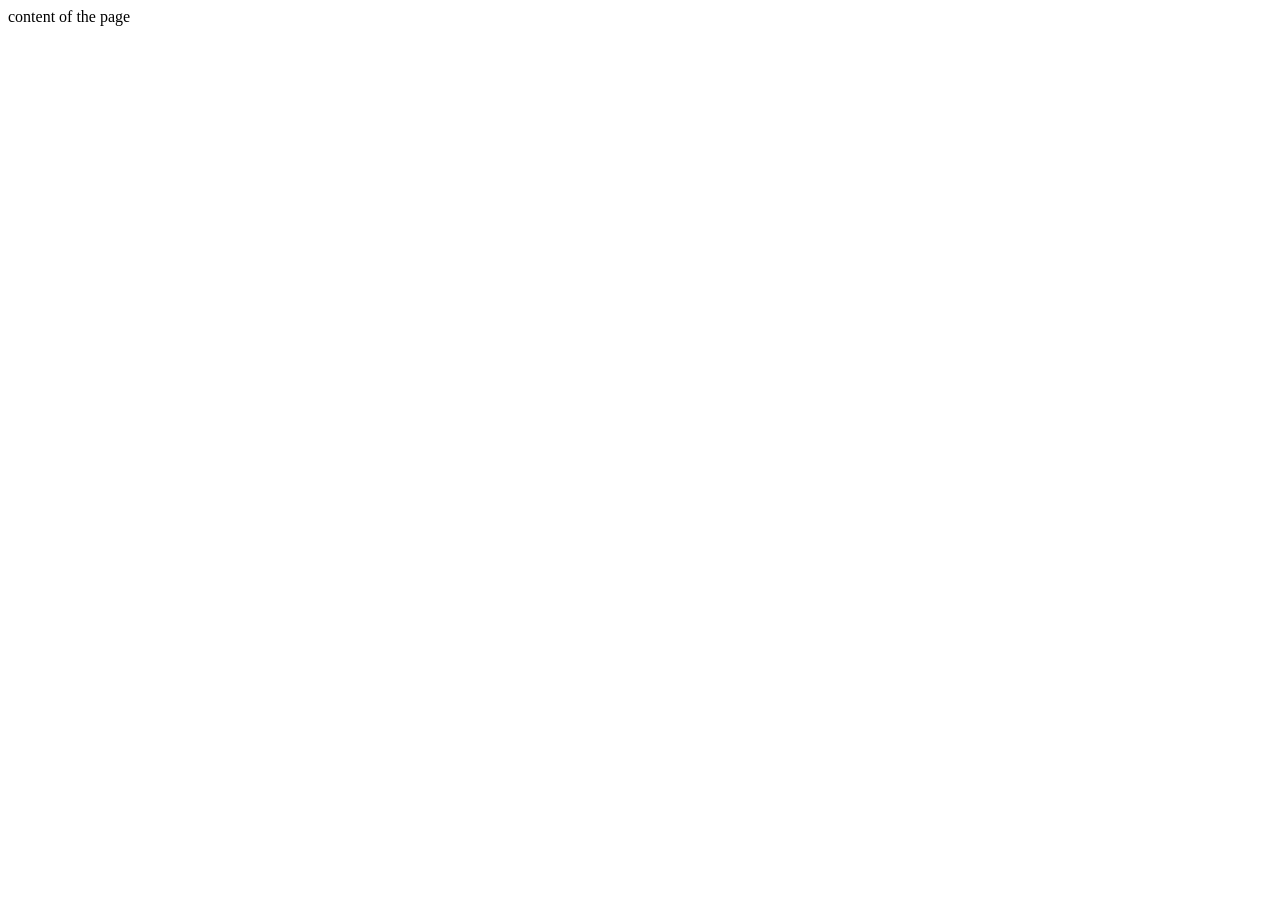
==== index.html @ db3c8a22 "Add files via upload" ====
<!DOCTYPE html>
<html lang="en">
<head>
    <meta charset="UTF-8">
    <meta name="viewport" content="width=device-width, initial-scale=1.0">
    <title>title of the page</title>
    <link rel="stylesheet" href="style.css">
</head>
<body>
      content of the page
      <script src="script.js"></script>
</body>
</html>
---- style.css ----
{
        background-color: #f0f0f0;
        font-family: Arial, sans-serif;
}
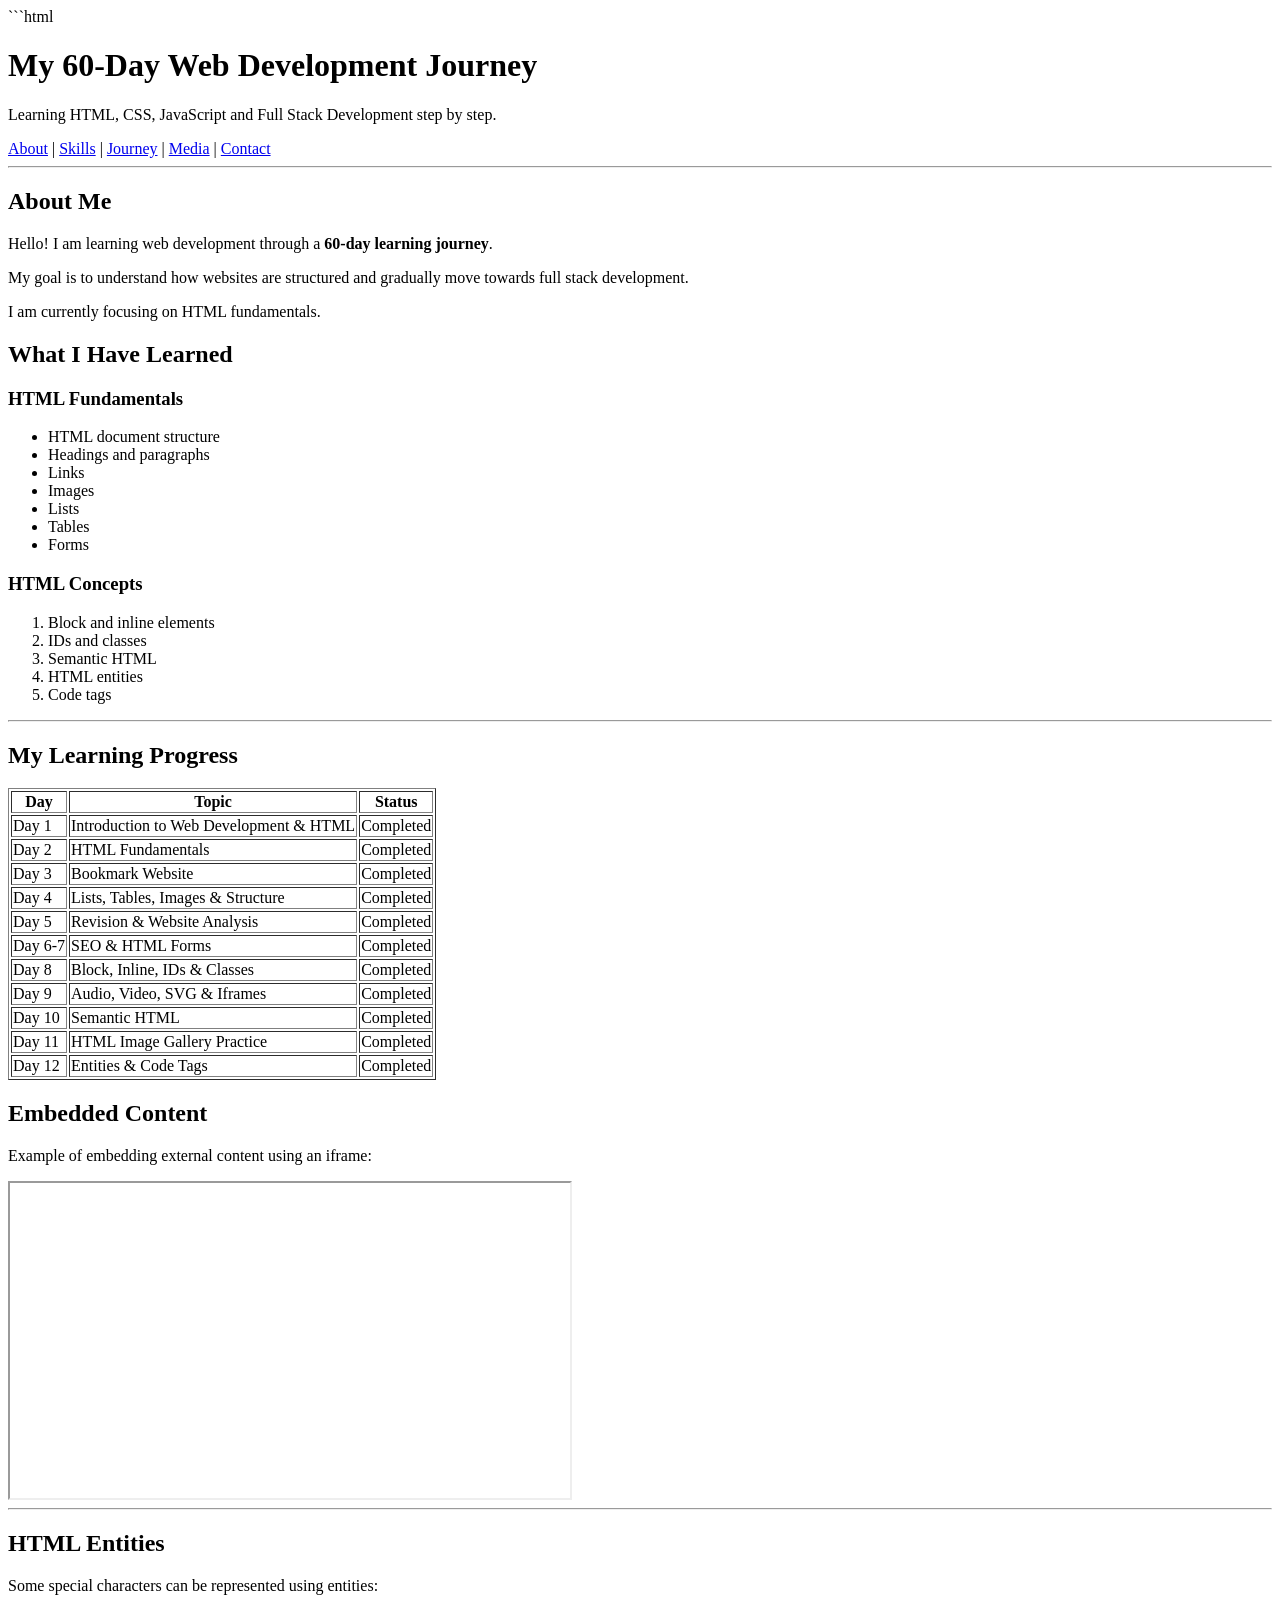
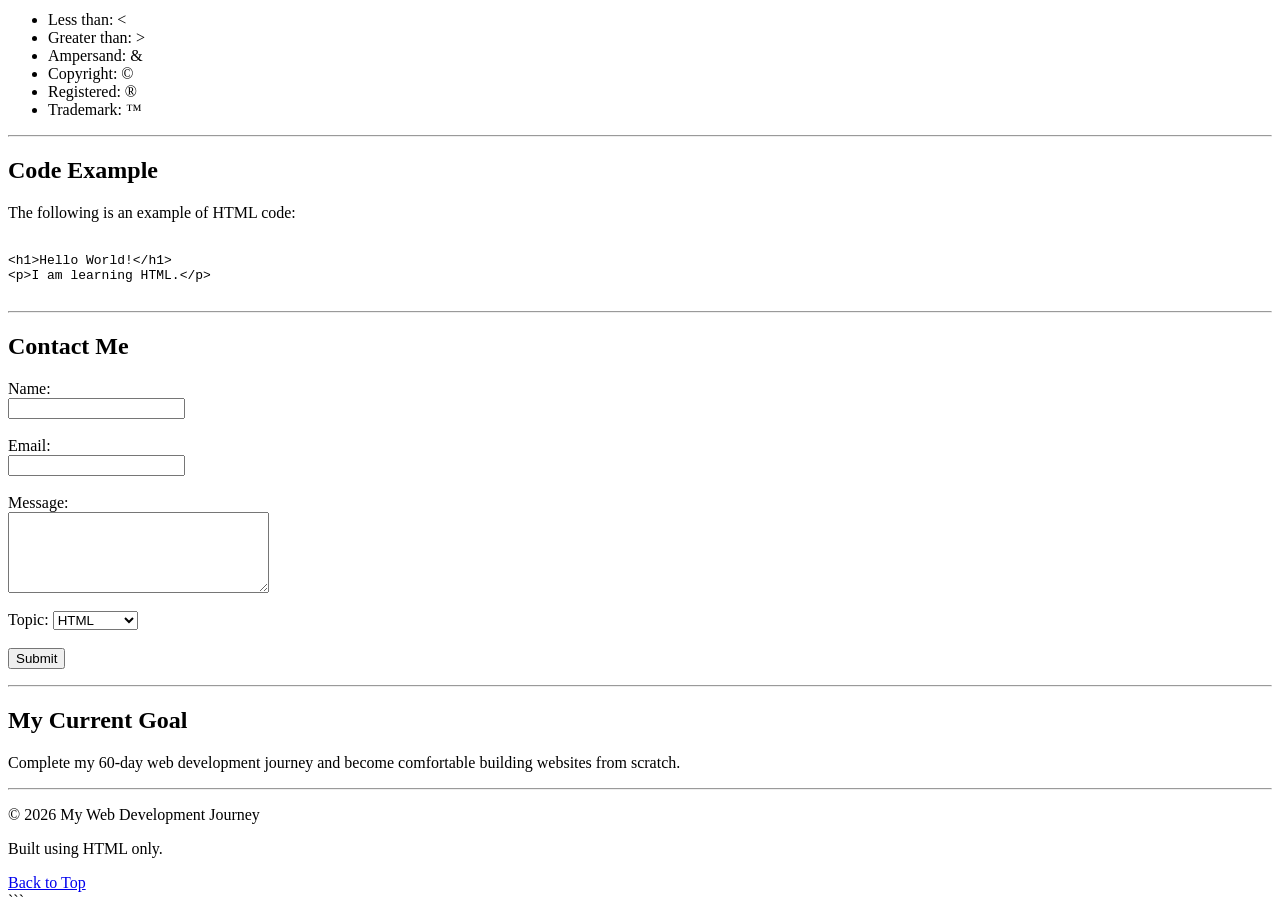
==== commit 2478e5c1: "Add files via upload" ====
--- a/index.html
+++ b/index.html
@@ -1,13 +1,399 @@
+```html
 <!DOCTYPE html>
 <html lang="en">
+
 <head>
+
+    <!-- Basic document information -->
     <meta charset="UTF-8">
+
     <meta name="viewport" content="width=device-width, initial-scale=1.0">
-    <title>title of the page</title>
-    <link rel="stylesheet" href="style.css">
+
+    <!-- SEO -->
+    <title>My Web Development Journey</title>
+
+    <meta name="description"
+        content="My 60-day journey of learning full stack web development.">
+
 </head>
+
 <body>
-      content of the page
-      <script src="script.js"></script>
+
+    <!-- ================= HEADER ================= -->
+
+    <header id="top">
+
+        <h1>My 60-Day Web Development Journey</h1>
+
+        <p>
+            Learning HTML, CSS, JavaScript and Full Stack Development
+            step by step.
+        </p>
+
+    </header>
+
+
+    <!-- ================= NAVIGATION ================= -->
+
+    <nav>
+
+        <a href="#about">About</a> |
+        <a href="#skills">Skills</a> |
+        <a href="#journey">Journey</a> |
+        <a href="#media">Media</a> |
+        <a href="#contact">Contact</a>
+
+    </nav>
+
+
+    <hr>
+
+
+    <!-- ================= MAIN CONTENT ================= -->
+
+    <main>
+
+
+        <!-- ================= ABOUT ================= -->
+
+        <section id="about">
+
+            <h2>About Me</h2>
+
+            <p>
+                Hello! I am learning web development through a
+                <strong>60-day learning journey</strong>.
+            </p>
+
+            <p>
+                My goal is to understand how websites are structured
+                and gradually move towards full stack development.
+            </p>
+
+            <p>
+                I am currently focusing on
+                <span>HTML fundamentals</span>.
+            </p>
+
+        </section>
+            
+        <!-- ================= SKILLS ================= -->
+
+        <section id="skills">
+
+            <h2>What I Have Learned</h2>
+
+            <h3>HTML Fundamentals</h3>
+
+            <ul>
+
+                <li>HTML document structure</li>
+                <li>Headings and paragraphs</li>
+                <li>Links</li>
+                <li>Images</li>
+                <li>Lists</li>
+                <li>Tables</li>
+                <li>Forms</li>
+
+            </ul>
+
+
+            <h3>HTML Concepts</h3>
+
+            <ol>
+
+                <li>Block and inline elements</li>
+                <li>IDs and classes</li>
+                <li>Semantic HTML</li>
+                <li>HTML entities</li>
+                <li>Code tags</li>
+
+            </ol>
+
+        </section>
+
+
+        <hr>
+
+
+        <!-- ================= TABLE ================= -->
+
+        <section id="journey">
+
+            <h2>My Learning Progress</h2>
+
+            <table border="1">
+
+                <thead>
+
+                    <tr>
+
+                        <th>Day</th>
+                        <th>Topic</th>
+                        <th>Status</th>
+
+                    </tr>
+
+                </thead>
+
+                <tbody>
+
+                    <tr>
+                        <td>Day 1</td>
+                        <td>Introduction to Web Development & HTML</td>
+                        <td>Completed</td>
+                    </tr>
+
+                    <tr>
+                        <td>Day 2</td>
+                        <td>HTML Fundamentals</td>
+                        <td>Completed</td>
+                    </tr>
+
+                    <tr>
+                        <td>Day 3</td>
+                        <td>Bookmark Website</td>
+                        <td>Completed</td>
+                    </tr>
+
+                    <tr>
+                        <td>Day 4</td>
+                        <td>Lists, Tables, Images & Structure</td>
+                        <td>Completed</td>
+                    </tr>
+
+                    <tr>
+                        <td>Day 5</td>
+                        <td>Revision & Website Analysis</td>
+                        <td>Completed</td>
+                    </tr>
+
+                    <tr>
+                        <td>Day 6-7</td>
+                        <td>SEO & HTML Forms</td>
+                        <td>Completed</td>
+                    </tr>
+
+                    <tr>
+                        <td>Day 8</td>
+                        <td>Block, Inline, IDs & Classes</td>
+                        <td>Completed</td>
+                    </tr>
+
+                    <tr>
+                        <td>Day 9</td>
+                        <td>Audio, Video, SVG & Iframes</td>
+                        <td>Completed</td>
+                    </tr>
+
+                    <tr>
+                        <td>Day 10</td>
+                        <td>Semantic HTML</td>
+                        <td>Completed</td>
+                    </tr>
+
+                    <tr>
+                        <td>Day 11</td>
+                        <td>HTML Image Gallery Practice</td>
+                        <td>Completed</td>
+                    </tr>
+
+                    <tr>
+                        <td>Day 12</td>
+                        <td>Entities & Code Tags</td>
+                        <td>Completed</td>
+                    </tr>
+
+                </tbody>
+
+            </table>
+
+        </section>
+<!-- ================= IFRAME ================= -->
+
+        <section>
+
+            <h2>Embedded Content</h2>
+
+            <p>
+                Example of embedding external content using an iframe:
+            </p>
+
+            <iframe
+                width="560"
+                height="315"
+                src="https://www.youtube.com/embed/dQw4w9WgXcQ"
+                title="Embedded YouTube video">
+            </iframe>
+
+        </section>
+
+
+        <hr>
+
+
+        <!-- ================= HTML ENTITIES ================= -->
+
+        <section>
+
+            <h2>HTML Entities</h2>
+
+            <p>Some special characters can be represented using entities:</p>
+
+            <ul>
+
+                <li>Less than: &lt;</li>
+
+                <li>Greater than: &gt;</li>
+
+                <li>Ampersand: &amp;</li>
+
+                <li>Copyright: &copy;</li>
+
+                <li>Registered: &reg;</li>
+
+                <li>Trademark: &trade;</li>
+
+            </ul>
+
+        </section>
+
+
+        <hr>
+
+
+        <!-- ================= CODE ================= -->
+
+        <section>
+
+            <h2>Code Example</h2>
+
+            <p>
+                The following is an example of HTML code:
+            </p>
+
+            <pre><code>
+&lt;h1&gt;Hello World!&lt;/h1&gt;
+&lt;p&gt;I am learning HTML.&lt;/p&gt;
+            </code></pre>
+
+        </section>
+
+
+        <hr>
+
+
+        <!-- ================= FORM ================= -->
+
+        <section id="contact">
+
+            <h2>Contact Me</h2>
+
+            <form>
+
+                <label for="name">Name:</label>
+
+                <br>
+
+                <input
+                    type="text"
+                    id="name"
+                    name="name">
+
+                <br><br>
+
+
+                <label for="email">Email:</label>
+
+                <br>
+
+                <input
+                    type="email"
+                    id="email"
+                    name="email">
+
+                <br><br>
+
+
+                <label for="message">Message:</label>
+
+                <br>
+
+                <textarea
+                    id="message"
+                    name="message"
+                    rows="5"
+                    cols="30">
+                </textarea>
+
+                <br><br>
+
+
+                <label for="topic">Topic:</label>
+
+                <select id="topic" name="topic">
+
+                    <option value="html">HTML</option>
+
+                    <option value="css">CSS</option>
+
+                    <option value="javascript">JavaScript</option>
+
+                    <option value="other">Other</option>
+
+                </select>
+
+                <br><br>
+
+
+                <button type="submit">
+                    Submit
+                </button>
+
+            </form>
+
+        </section>
+
+
+        <hr>
+
+
+        <!-- ================= ASIDE ================= -->
+
+        <aside>
+
+            <h2>My Current Goal</h2>
+
+            <p>
+                Complete my 60-day web development journey and
+                become comfortable building websites from scratch.
+            </p>
+
+        </aside>
+
+
+    </main>
+
+
+    <!-- ================= FOOTER ================= -->
+
+    <footer>
+
+        <hr>
+
+        <p>
+            &copy; 2026 My Web Development Journey
+        </p>
+
+        <p>
+            Built using HTML only.
+        </p>
+
+        <a href="#top">Back to Top</a>
+
+    </footer>
+
 </body>
-</html>+
+</html>
+```
